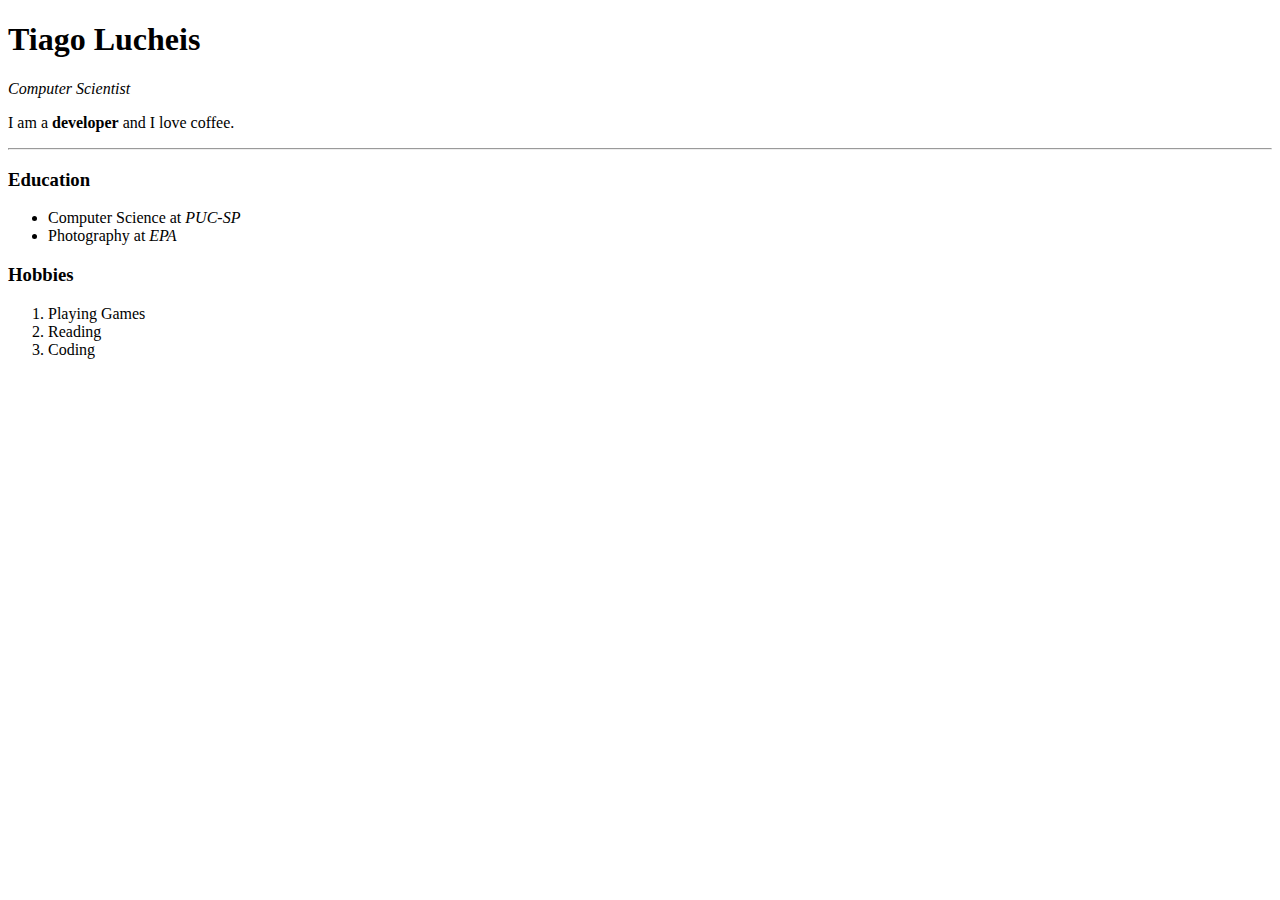
==== HTML - Personal Site/index.html @ fd192bc0 "Basic HTML" ====
<!DOCTYPE html>
<html>
    <head>
        <meta charset="utf-8">
        <title>Tiago Lucheis' Personal Site</title>
    </head>
    <body>
        <h1>Tiago Lucheis</h1>
        <p><em>Computer Scientist</em></p>
        <p>I am a <strong>developer</strong> and I love coffee.</p>
        <hr>

        <h3>Education</h3>
        <ul>
            <li>Computer Science at <em>PUC-SP</em></li>
            <li>Photography at <em>EPA</em></li>
        </ul>
        <h3>Hobbies</h3>
        <ol>
            <li>Playing Games</li>
            <li>Reading</li>
            <li>Coding</li>
        </ol>        
    </body>
</html>
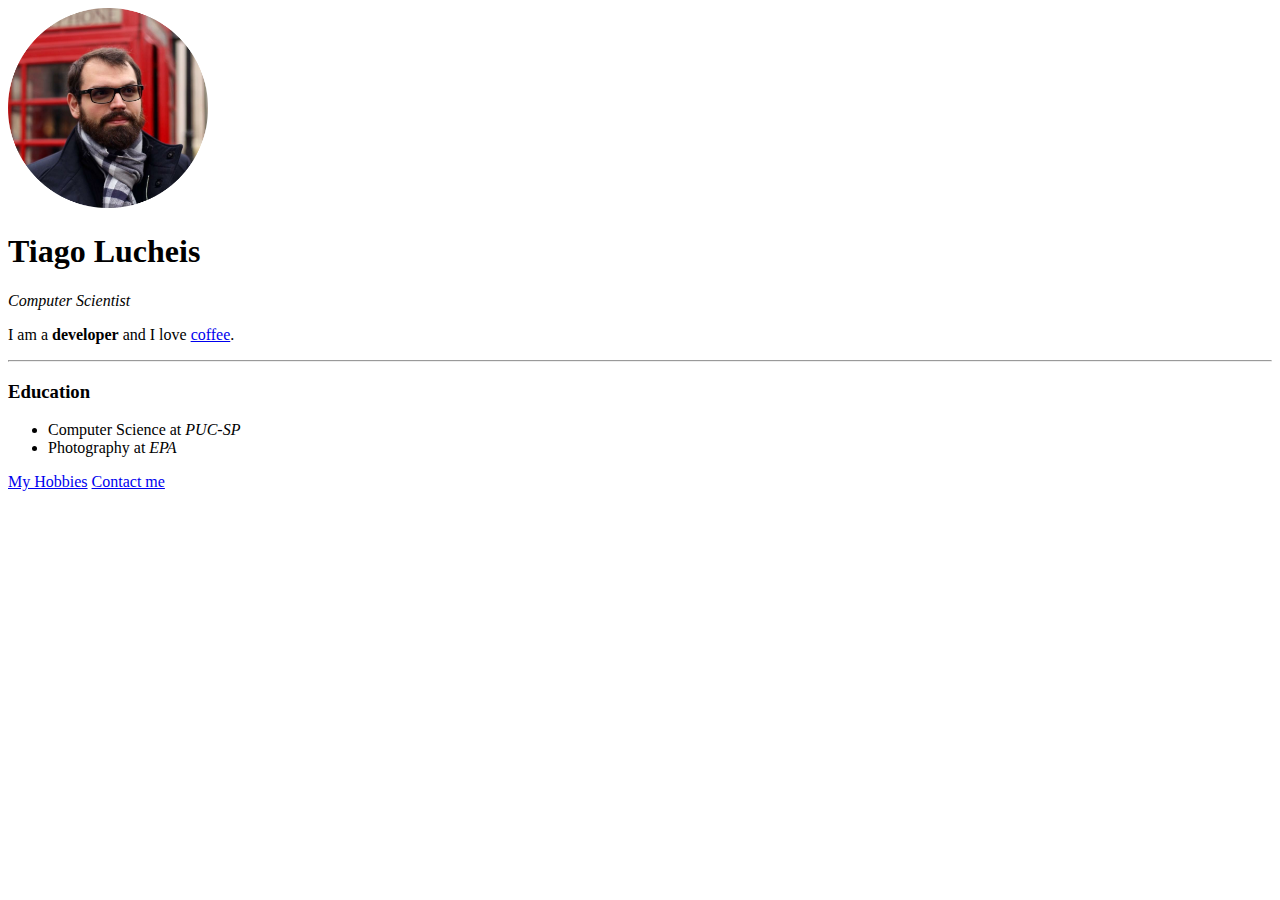
==== commit 96a4a847: "Anchor Lesson" ====
--- a/HTML - Personal Site/index.html
+++ b/HTML - Personal Site/index.html
@@ -1,13 +1,14 @@
 <!DOCTYPE html>
-<html>
+<html lang="pt">
     <head>
         <meta charset="utf-8">
         <title>Tiago Lucheis' Personal Site</title>
     </head>
     <body>
+        <img src="images/ProfilePicture-circle.png" alt="Tiago's Profile Photo" height="200">
         <h1>Tiago Lucheis</h1>
         <p><em>Computer Scientist</em></p>
-        <p>I am a <strong>developer</strong> and I love coffee.</p>
+        <p>I am a <strong>developer</strong> and I love <a href="https://en.wikipedia.org/wiki/Coffee">coffee</a>.</p>
         <hr>
 
         <h3>Education</h3>
@@ -15,11 +16,7 @@
             <li>Computer Science at <em>PUC-SP</em></li>
             <li>Photography at <em>EPA</em></li>
         </ul>
-        <h3>Hobbies</h3>
-        <ol>
-            <li>Playing Games</li>
-            <li>Reading</li>
-            <li>Coding</li>
-        </ol>        
+        <a href="hobbies.html">My Hobbies</a>    
+        <a href="contact-me.html">Contact me</a>       
     </body>
 </html>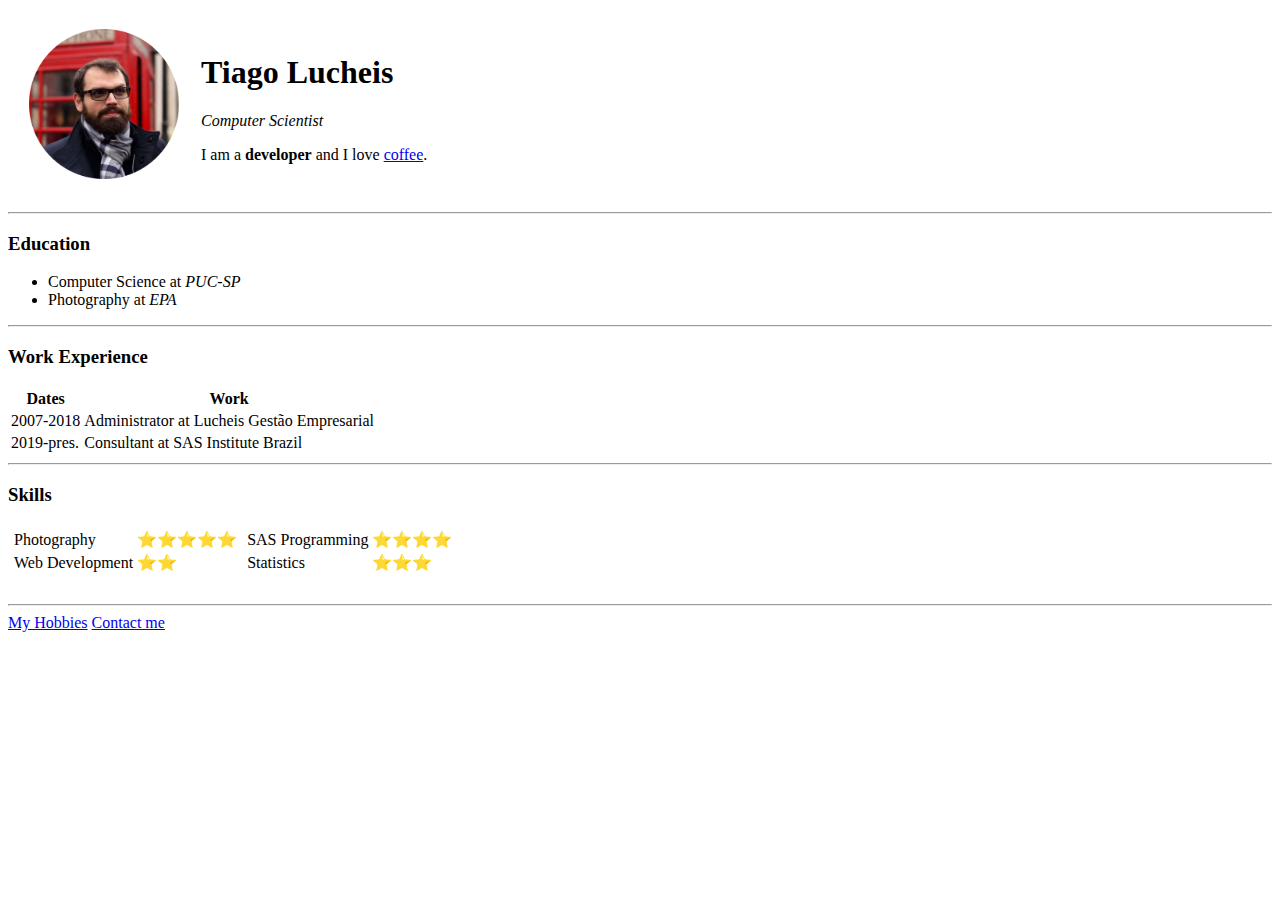
==== commit ba3b4e6b: "Forms and Tables Lesson" ====
--- a/HTML - Personal Site/index.html
+++ b/HTML - Personal Site/index.html
@@ -5,10 +5,20 @@
         <title>Tiago Lucheis' Personal Site</title>
     </head>
     <body>
-        <img src="images/ProfilePicture-circle.png" alt="Tiago's Profile Photo" height="200">
-        <h1>Tiago Lucheis</h1>
-        <p><em>Computer Scientist</em></p>
-        <p>I am a <strong>developer</strong> and I love <a href="https://en.wikipedia.org/wiki/Coffee">coffee</a>.</p>
+
+        <table cellspacing="20">
+            <tr>
+                <td>
+                    <img src="images/ProfilePicture-circle.png" alt="Tiago's Profile Photo" height="150">
+                </td>
+                <td>
+                    <h1>Tiago Lucheis</h1>
+                    <p><em>Computer Scientist</em></p>
+                    <p>I am a <strong>developer</strong> and I love <a href="https://en.wikipedia.org/wiki/Coffee">coffee</a>.</p>
+                </td>
+            </tr>
+        </table>
+              
         <hr>
 
         <h3>Education</h3>
@@ -16,6 +26,65 @@
             <li>Computer Science at <em>PUC-SP</em></li>
             <li>Photography at <em>EPA</em></li>
         </ul>
+
+        <hr>
+
+        <h3>Work Experience</h3>
+        <table>
+            <thead>
+                <tr>
+                    <th>Dates</th>
+                    <th>Work</th>
+                </tr>
+            </thead>
+            <tbody>
+                <tr>
+                    <td>2007-2018</td>
+                    <td>Administrator at Lucheis Gestão Empresarial</td>
+                </tr>
+                <tr>
+                    <td>2019-pres.</td>
+                    <td>Consultant at SAS Institute Brazil</td>
+                </tr>
+            </tbody>
+            <tfoot>
+            </tfoot>
+        </table>
+
+        <hr>
+
+        <h3>Skills</h3>
+        <table>        
+            <tr>
+                <td>  
+                    <table>
+                        <tr>
+                            <td>Photography</td>
+                            <td>⭐⭐⭐⭐⭐</td>
+                        </tr>
+                        <tr>
+                            <td>Web Development</td>
+                            <td>⭐⭐</td>
+                        </tr>
+                    </table>
+                </td>
+                <td>
+                    <table>
+                        <tr>
+                            <td>SAS Programming</td>
+                            <td>⭐⭐⭐⭐</td>
+                        </tr>
+                        <tr>
+                            <td>Statistics</td>
+                            <td>⭐⭐⭐</td>
+                        </tr>
+                    </table>
+                </td>
+            </tr>
+        </table>
+
+        <br>
+        <hr>
         <a href="hobbies.html">My Hobbies</a>    
         <a href="contact-me.html">Contact me</a>       
     </body>
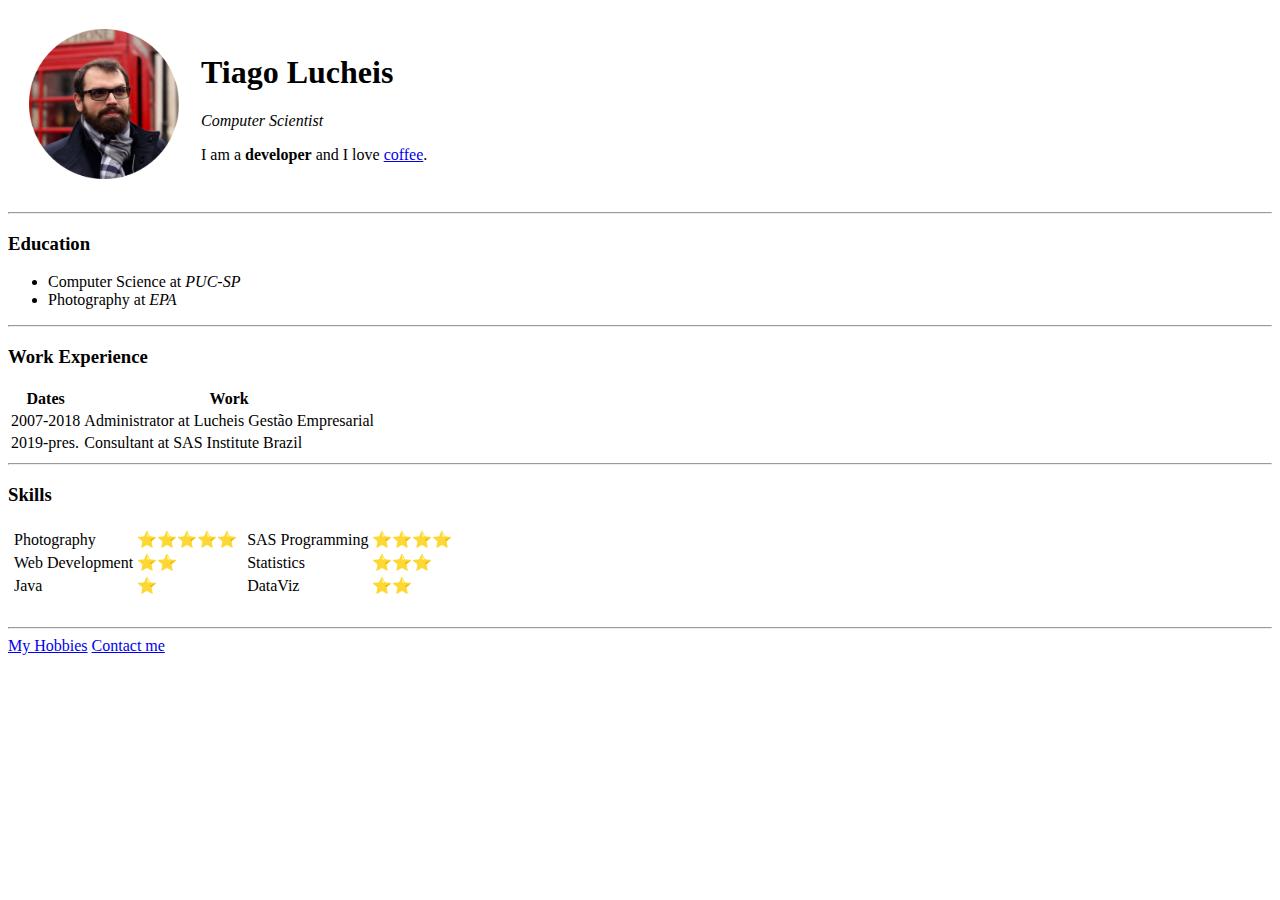
==== commit ffb8d3c3: "Initial CSS website development" ====
--- a/HTML - Personal Site/index.html
+++ b/HTML - Personal Site/index.html
@@ -3,6 +3,9 @@
     <head>
         <meta charset="utf-8">
         <title>Tiago Lucheis' Personal Site</title>
+
+        <link rel="stylesheet" href="css/styles.css">
+
     </head>
     <body>
 
@@ -66,6 +69,10 @@
                             <td>Web Development</td>
                             <td>⭐⭐</td>
                         </tr>
+                        <tr>
+                            <td>Java</td>
+                            <td>⭐</td>
+                        </tr>
                     </table>
                 </td>
                 <td>
@@ -78,6 +85,10 @@
                             <td>Statistics</td>
                             <td>⭐⭐⭐</td>
                         </tr>
+                        <tr>
+                            <td>DataViz</td>
+                            <td>⭐⭐</td>
+                        </tr>
                     </table>
                 </td>
             </tr>
